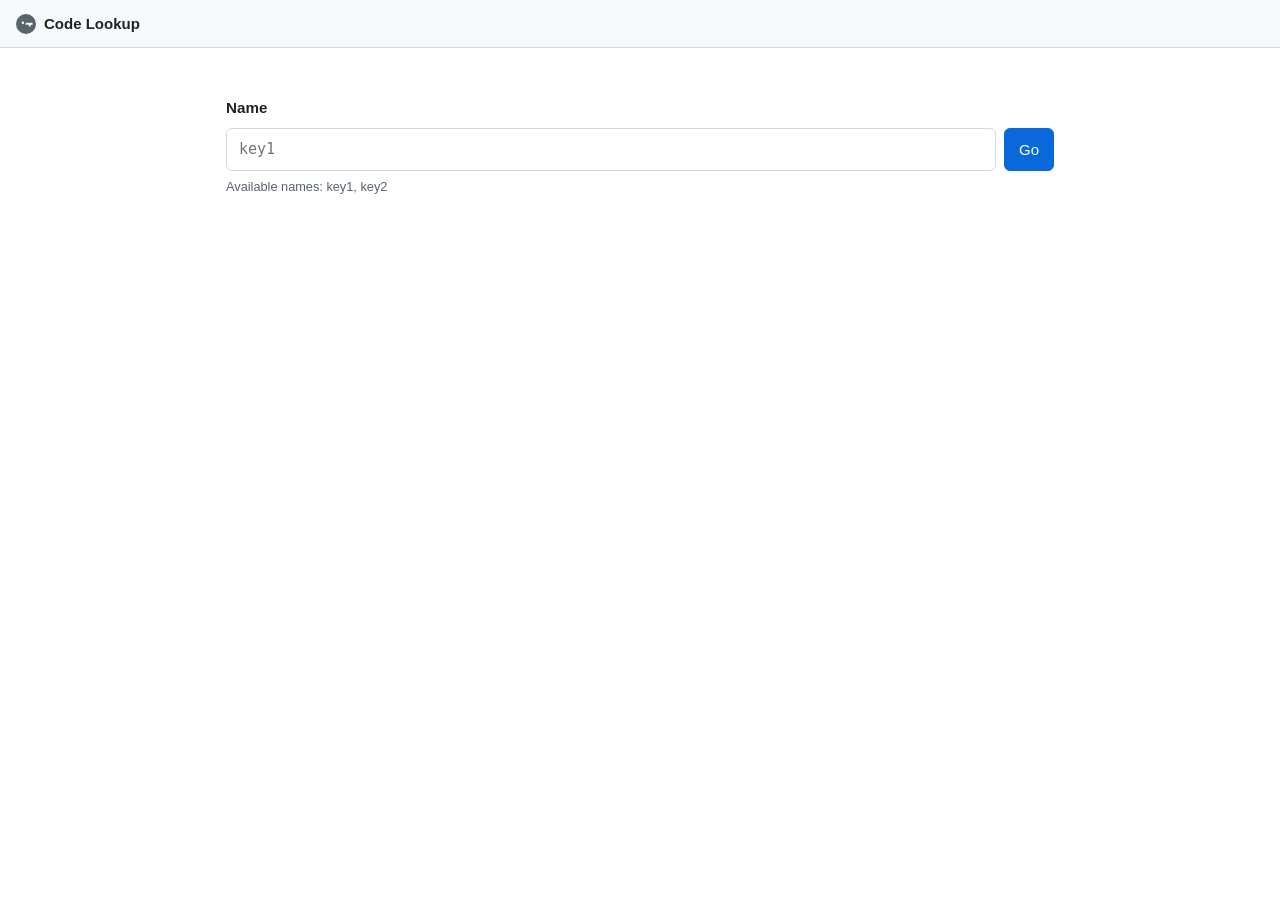
==== code.html @ 7bc7b5c7 "Add code lookup page code.html reads code.yaml, matches a name to its rows, and maps a number like 2" ====
<!doctype html>
<html lang="en">
<head>
<meta charset="utf-8">
<meta name="viewport" content="width=device-width, initial-scale=1">
<title>Code Lookup</title>
<link rel="stylesheet" href="styles.css">
<link rel="icon" href="data:image/svg+xml,<svg xmlns='http://www.w3.org/2000/svg' viewBox='0 0 16 16'><text y='13' font-size='13'>&#128273;</text></svg>">
<style>
  .step { margin-top: 24px; }
  .step h2 { font-size: .95rem; margin: 0 0 8px; }
  .row { display: flex; gap: 8px; flex-wrap: wrap; }
  .field {
    flex: 1 1 220px; min-width: 0; font: inherit;
    font-family: ui-monospace, SFMono-Regular, Menlo, Consolas, monospace;
    padding: 9px 12px; border: 1px solid var(--border);
    border-radius: 6px; background: var(--bg); color: var(--text);
  }
  .field:focus {
    outline: none; border-color: var(--accent);
    box-shadow: 0 0 0 3px color-mix(in srgb, var(--accent) 25%, transparent);
  }
  .values { list-style: none; margin: 0; padding: 0; border: 1px solid var(--border); border-radius: 8px; }
  .values li { display: flex; gap: 12px; padding: 8px 14px; border-top: 1px solid var(--border); }
  .values li:first-child { border-top: 0; }
  .values .n {
    flex: none; width: 1.6em; text-align: right; color: var(--muted);
    font-variant-numeric: tabular-nums;
  }
  .values .v { font-family: ui-monospace, SFMono-Regular, Menlo, Consolas, monospace; }
  .values li.used { background: color-mix(in srgb, var(--accent) 12%, transparent); }
  .values li.used .n { color: var(--accent); font-weight: 600; }

  .result {
    margin-top: 8px; padding: 14px; border: 1px solid var(--border);
    border-radius: 8px; background: var(--panel);
    font-family: ui-monospace, SFMono-Regular, Menlo, Consolas, monospace;
    word-break: break-all; min-height: 1.5em;
  }
  .result.bad { border-color: var(--danger); color: var(--danger); }
  .breakdown { margin-top: 8px; font-size: .85em; color: var(--muted); }
  .hint { margin: 6px 0 0; font-size: .85em; color: var(--muted); }
</style>
</head>
<body>
<header class="topbar">
  <div class="brand">
    <svg viewBox="0 0 16 16" width="20" height="20" aria-hidden="true" class="mark">
      <path fill="currentColor" d="M8 0a8 8 0 1 0 0 16A8 8 0 0 0 8 0ZM5.5 8a1 1 0 1 1 0-2 1 1 0 0 1 0 2Zm2.25-1h5.5v1.5h-1.5V10h-1.5V8.5h-2.5Z"/>
    </svg>
    <span>Code Lookup</span>
  </div>
</header>

<main>
  <!-- Step 1: the key -->
  <section class="step">
    <h2><label for="namefield">Name</label></h2>
    <form id="nameform" class="row" autocomplete="off">
      <input id="namefield" class="field" placeholder="key1" spellcheck="false"
             autocomplete="off" aria-describedby="namehint">
      <button type="submit" class="btn btn-primary">Go</button>
    </form>
    <p id="namehint" class="hint">Loading <code>code.yaml</code>&hellip;</p>
  </section>

  <!-- Step 2: the values, revealed once a key matches -->
  <section class="step" id="valuesstep" hidden>
    <h2>Values for <code id="activekey"></code></h2>
    <ul class="values" id="values"></ul>
  </section>

  <!-- Step 3: the number -->
  <section class="step" id="numberstep" hidden>
    <h2><label for="numberfield">Number</label></h2>
    <input id="numberfield" class="field" placeholder="213" spellcheck="false"
           autocomplete="off" inputmode="numeric" style="flex-basis:100%">
    <p class="hint" id="numberhint"></p>
  </section>

  <!-- Step 4: the result -->
  <section class="step" id="resultstep" hidden>
    <div class="row" style="align-items:baseline; justify-content:space-between">
      <h2 style="margin:0">Result</h2>
      <button id="copy" class="btn btn-sm btn-ghost" type="button">Copy</button>
    </div>
    <div class="result" id="result"></div>
    <div class="breakdown" id="breakdown"></div>
  </section>
</main>

<script>
'use strict';

const $ = (id) => document.getElementById(id);
let codes = {};          // { key: [row, row, ...] }
let active = null;       // currently matched key
let activeValues = [];

/**
 * Parse the project's own code.yaml shape:
 *
 *   key1:
 *       abcd
 *       efgh
 *
 * Note this is NOT a YAML list -- a real YAML parser would fold those lines
 * into the single string "abcd efgh". We want one row per line, so the file is
 * read line by line here. A leading "- " is tolerated so proper YAML list
 * syntax keeps working too.
 */
function parseCodes(text) {
  const out = {};
  let key = null;

  for (const line of text.split(/\r?\n/)) {
    if (!line.trim() || line.trim().startsWith('#')) continue;

    const header = line.match(/^(\S[^:]*):\s*$/);
    if (header) {
      key = header[1].trim();
      out[key] = [];
      continue;
    }
    if (key && /^\s/.test(line)) {
      out[key].push(line.trim().replace(/^-\s*/, ''));
    }
  }
  return out;
}

/**
 * Split the number input into row positions.
 * "213" -> [2,1,3]. Commas or spaces also work ("2,1,3"), which is the only
 * way to reach rows past 9 when a key has more than nine of them.
 */
function positions(input) {
  const raw = /[,\s]/.test(input)
    ? input.split(/[,\s]+/).filter(Boolean)
    : input.split('');
  return raw.map((t) => ({ text: t, n: /^\d+$/.test(t) ? parseInt(t, 10) : NaN }));
}

function renderValues() {
  $('activekey').textContent = active;
  $('values').textContent = '';
  activeValues.forEach((v, i) => {
    const li = document.createElement('li');
    const n = document.createElement('span');
    n.className = 'n';
    n.textContent = String(i + 1);
    const val = document.createElement('span');
    val.className = 'v';
    val.textContent = v;
    li.append(n, val);
    $('values').append(li);
  });
  $('numberhint').textContent =
    'Rows 1–' + activeValues.length + '. Each digit picks one row, in order.';
}

function highlight(used) {
  [...$('values').children].forEach((li, i) => {
    li.classList.toggle('used', used.includes(i + 1));
  });
}

function compute() {
  const input = $('numberfield').value.trim();
  const box = $('result');
  const breakdown = $('breakdown');

  if (!input) {
    $('resultstep').hidden = true;
    highlight([]);
    return;
  }
  $('resultstep').hidden = false;

  const parts = positions(input);
  const picked = [];

  for (const p of parts) {
    if (!Number.isInteger(p.n) || p.n < 1 || p.n > activeValues.length) {
      box.classList.add('bad');
      box.textContent = '"' + p.text + '" is not a row between 1 and ' +
                        activeValues.length + '.';
      breakdown.textContent = '';
      highlight([]);
      return;
    }
    picked.push(activeValues[p.n - 1]);
  }

  box.classList.remove('bad');
  // Plain concatenation, immediately followed by the hyphen-joined form.
  box.textContent = picked.join('') + picked.join('-');
  breakdown.textContent =
    parts.map((p) => p.n).join(' → ') + '  =  ' + picked.join(', ');
  highlight(parts.map((p) => p.n));
}

function lookup(e) {
  e.preventDefault();
  const name = $('namefield').value.trim();
  const hint = $('namehint');

  if (!name) {
    hint.textContent = 'Enter a name first.';
    return;
  }
  // Exact match first, then case-insensitive, so "KEY1" still finds "key1".
  let found = Object.prototype.hasOwnProperty.call(codes, name) ? name : null;
  if (!found) {
    found = Object.keys(codes).find((k) => k.toLowerCase() === name.toLowerCase()) || null;
  }

  if (!found) {
    hint.textContent = '"' + name + '" is not in code.yaml. Available: ' +
                       Object.keys(codes).join(', ');
    $('valuesstep').hidden = true;
    $('numberstep').hidden = true;
    $('resultstep').hidden = true;
    return;
  }

  active = found;
  activeValues = codes[found];
  hint.textContent = '';
  renderValues();
  $('valuesstep').hidden = false;
  $('numberstep').hidden = false;
  compute();
  $('numberfield').focus();
}

$('nameform').addEventListener('submit', lookup);
$('numberfield').addEventListener('input', compute);
$('copy').addEventListener('click', async () => {
  try {
    await navigator.clipboard.writeText($('result').textContent);
    $('copy').textContent = 'Copied';
  } catch {
    $('copy').textContent = 'Press Ctrl+C';
  }
  setTimeout(() => { $('copy').textContent = 'Copy'; }, 1500);
});

// Load the codes up front so a wrong name can be reported immediately.
fetch('code.yaml', { cache: 'no-store' })
  .then((r) => {
    if (!r.ok) throw new Error('HTTP ' + r.status);
    return r.text();
  })
  .then((text) => {
    codes = parseCodes(text);
    const keys = Object.keys(codes);
    $('namehint').textContent = keys.length
      ? 'Available names: ' + keys.join(', ')
      : 'code.yaml has no keys in it.';
  })
  .catch((e) => {
    $('namehint').textContent = 'Could not load code.yaml (' + e.message + ').';
  });
</script>
</body>
</html>
---- styles.css ----
:root {
  --bg: #ffffff;
  --panel: #f6f8fa;
  --text: #1f2328;
  --muted: #59636e;
  --border: #d1d9e0;
  --accent: #0969da;
  --accent-text: #ffffff;
  --danger: #cf222e;
  --warn-bg: #fff8c5;
  --warn-border: #d4a72c;
  --radius: 8px;
}
@media (prefers-color-scheme: dark) {
  :root:not([data-theme="light"]) {
    --bg: #0d1117;
    --panel: #151b23;
    --text: #e6edf3;
    --muted: #9198a1;
    --border: #3d444d;
    --accent: #4493f8;
    --accent-text: #0d1117;
    --danger: #f85149;
    --warn-bg: #282215;
    --warn-border: #9e6a03;
  }
}
:root[data-theme="dark"] {
  --bg: #0d1117;
  --panel: #151b23;
  --text: #e6edf3;
  --muted: #9198a1;
  --border: #3d444d;
  --accent: #4493f8;
  --accent-text: #0d1117;
  --danger: #f85149;
  --warn-bg: #282215;
  --warn-border: #9e6a03;
}

* { box-sizing: border-box; }

/* The classes below set display:flex/grid, which would otherwise beat the
   user-agent rule for [hidden] and leave "hidden" elements on screen. */
[hidden] { display: none !important; }

body {
  margin: 0;
  background: var(--bg);
  color: var(--text);
  font: 15px/1.55 -apple-system, BlinkMacSystemFont, "Segoe UI", Helvetica, Arial, sans-serif;
}
code {
  font-family: ui-monospace, SFMono-Regular, "SF Mono", Menlo, Consolas, monospace;
  font-size: .9em;
  background: var(--panel);
  border: 1px solid var(--border);
  border-radius: 4px;
  padding: .1em .35em;
  word-break: break-all;
}
.muted { color: var(--muted); }
.small { font-size: .85em; }

/* layout */
.topbar {
  display: flex; align-items: center; justify-content: space-between;
  gap: 16px; padding: 12px 16px;
  border-bottom: 1px solid var(--border);
  background: var(--panel);
}
.brand { display: flex; align-items: center; gap: 8px; font-weight: 600; }
.brand .mark { color: var(--muted); flex: none; }
.who { display: flex; align-items: center; gap: 8px; font-size: .9em; min-width: 0; }
.who img { border-radius: 50%; flex: none; }
.who #login { overflow: hidden; text-overflow: ellipsis; white-space: nowrap; }
main { max-width: 860px; margin: 0 auto; padding: 24px 16px 64px; }

/* cards */
.card {
  border: 1px solid var(--border);
  border-radius: var(--radius);
  padding: 24px;
  background: var(--panel);
}
.notice-warn { background: var(--warn-bg); border-color: var(--warn-border); }
.notice h2 { margin: 0 0 8px; font-size: 1.05rem; }
.notice p { margin: 0 0 8px; }
.notice p:last-child { margin-bottom: 0; }

.login { text-align: center; }
.login h1 { margin: 0 0 8px; font-size: 1.5rem; }
.login > .muted { margin: 0 0 20px; }
.fineprint { margin: 16px 0 0; font-size: .8em; color: var(--muted); }
.login .small { margin: 12px 0 0; }
.login a { color: var(--accent); }

#tokenform {
  display: flex; gap: 8px; justify-content: center; flex-wrap: wrap;
  margin-top: 4px;
}
.tokenfield {
  flex: 1 1 320px; min-width: 0;
  font: inherit;
  font-family: ui-monospace, SFMono-Regular, Menlo, Consolas, monospace;
  padding: 9px 12px;
  border: 1px solid var(--border);
  border-radius: 6px;
  background: var(--bg);
  color: var(--text);
}
.tokenfield:focus {
  outline: none;
  border-color: var(--accent);
  box-shadow: 0 0 0 3px color-mix(in srgb, var(--accent) 25%, transparent);
}

/* buttons */
.btn {
  display: inline-flex; align-items: center; justify-content: center; gap: 8px;
  font: inherit; font-weight: 500;
  padding: 6px 14px;
  border: 1px solid var(--border);
  border-radius: 6px;
  background: var(--bg);
  color: var(--text);
  cursor: pointer;
}
.btn:hover { border-color: var(--muted); }
.btn:disabled { opacity: .55; cursor: not-allowed; }
.btn-primary { background: var(--accent); border-color: var(--accent); color: var(--accent-text); }
.btn-primary:hover { filter: brightness(1.08); border-color: var(--accent); }
.btn-lg { padding: 10px 20px; font-size: 1rem; }
.btn-sm { padding: 3px 10px; font-size: .85em; }
.btn-ghost { background: transparent; }
.btn-danger:hover { color: var(--danger); border-color: var(--danger); }
.linkbtn {
  background: none; border: 0; padding: 0; font: inherit;
  color: var(--accent); cursor: pointer; text-decoration: underline;
}

/* dropzone */
.dropzone {
  border: 2px dashed var(--border);
  border-radius: var(--radius);
  padding: 28px 16px;
  text-align: center;
  transition: border-color .15s, background .15s;
}
.dropzone.over { border-color: var(--accent); background: var(--panel); }
.dropzone p { margin: 0; }
.dropzone p + p { margin-top: 6px; }

/* upload queue */
.queue { margin-top: 16px; display: grid; gap: 6px; }
.qrow {
  display: flex; align-items: center; gap: 10px;
  font-size: .9em; padding: 8px 12px;
  border: 1px solid var(--border); border-radius: 6px; background: var(--panel);
}
.qrow .nm { flex: 1; min-width: 0; overflow: hidden; text-overflow: ellipsis; white-space: nowrap; }
.qrow .st { color: var(--muted); flex: none; }
.qrow.err .st { color: var(--danger); }

/* list */
.listhead {
  display: flex; align-items: center; justify-content: space-between;
  gap: 12px; margin: 28px 0 8px;
}
.crumbs { font-size: .9em; min-width: 0; overflow: hidden; }
.crumbs button { background: none; border: 0; padding: 0; font: inherit; color: var(--accent); cursor: pointer; }
.crumbs .sep { color: var(--muted); margin: 0 6px; }
.crumbs .cur { color: var(--muted); }

.list { list-style: none; margin: 0; padding: 0; border: 1px solid var(--border); border-radius: var(--radius); }
.list:empty { display: none; }
.list li {
  display: flex; align-items: center; gap: 12px;
  padding: 10px 14px;
  border-top: 1px solid var(--border);
}
.list li:first-child { border-top: 0; }
.list .icon { color: var(--muted); flex: none; }
.list .meta { flex: 1; min-width: 0; }
.list .name {
  display: block; overflow: hidden; text-overflow: ellipsis; white-space: nowrap;
  background: none; border: 0; padding: 0; font: inherit; text-align: left;
}
.list .name.dir { color: var(--accent); cursor: pointer; font-weight: 500; }
.list .sub { font-size: .8em; color: var(--muted); }
.list .acts { display: flex; gap: 6px; flex: none; }
.empty { text-align: center; padding: 24px; }

/* toasts */
.toasts {
  position: fixed; bottom: 16px; left: 50%; transform: translateX(-50%);
  display: grid; gap: 8px; width: calc(100% - 32px); max-width: 420px; z-index: 20;
}
.toast {
  padding: 10px 14px; border-radius: 6px; font-size: .9em;
  border: 1px solid var(--border); background: var(--panel);
  box-shadow: 0 4px 16px rgba(0,0,0,.18);
}
.toast.err { border-color: var(--danger); color: var(--danger); }

@media (max-width: 480px) {
  .list .acts .btn { padding: 3px 8px; }
  .login h1 { font-size: 1.25rem; }
}
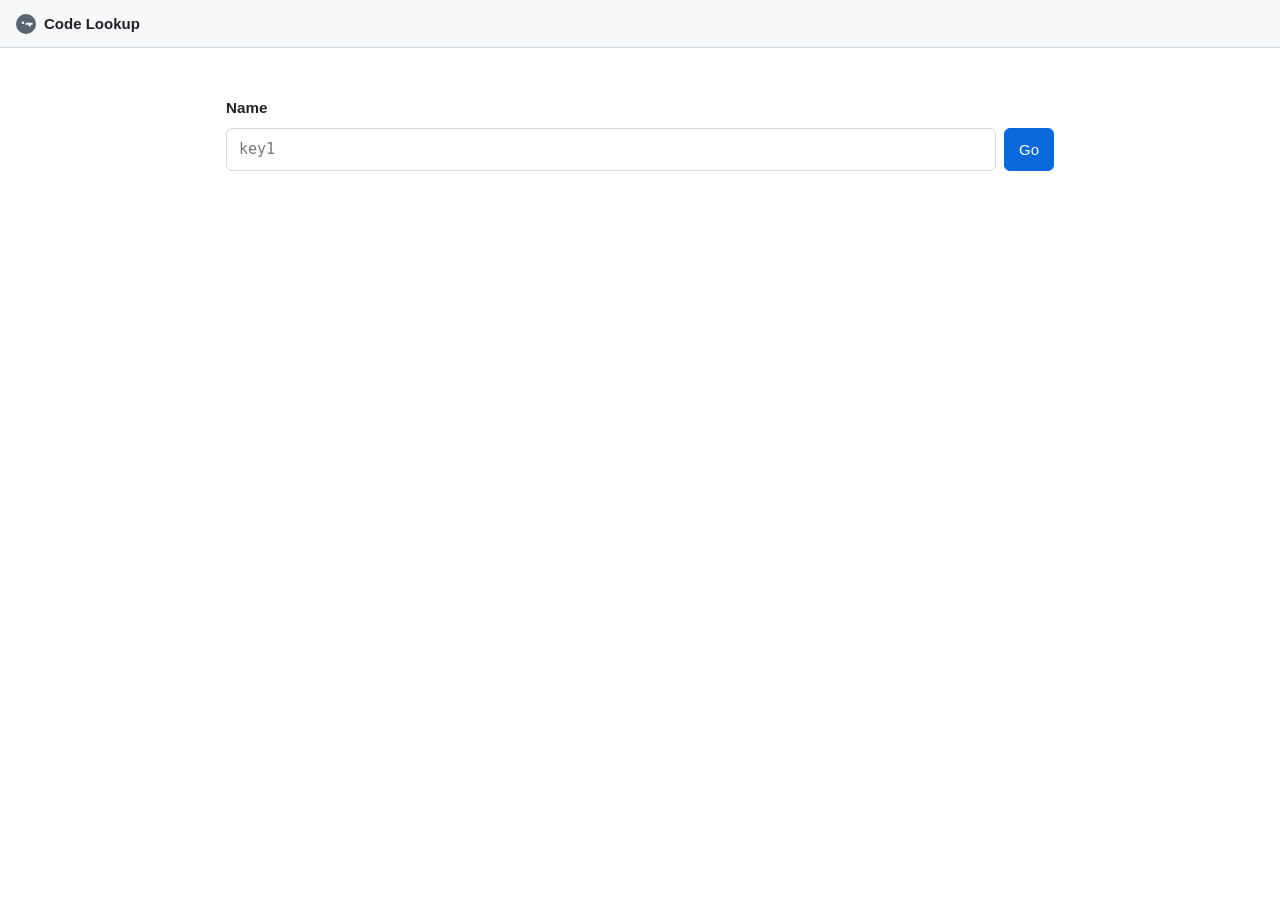
==== commit 21a946fc: "Drop the helper text under the name, number and result fields An unknown name now shows as a red bor" ====
--- a/code.html
+++ b/code.html
@@ -20,6 +20,10 @@
     outline: none; border-color: var(--accent);
     box-shadow: 0 0 0 3px color-mix(in srgb, var(--accent) 25%, transparent);
   }
+  /* Unknown name: flag it on the field itself rather than with a message. */
+  .field.bad { border-color: var(--danger); }
+  .field.bad:focus { box-shadow: 0 0 0 3px color-mix(in srgb, var(--danger) 25%, transparent); }
+  .hint { margin: 10px 0 0; font-size: .85em; color: var(--danger); }
   .values { list-style: none; margin: 0; padding: 0; border: 1px solid var(--border); border-radius: 8px; }
   .values li { display: flex; gap: 12px; padding: 8px 14px; border-top: 1px solid var(--border); }
   .values li:first-child { border-top: 0; }
@@ -38,8 +42,6 @@
     word-break: break-all; min-height: 1.5em;
   }
   .result.bad { border-color: var(--danger); color: var(--danger); }
-  .breakdown { margin-top: 8px; font-size: .85em; color: var(--muted); }
-  .hint { margin: 6px 0 0; font-size: .85em; color: var(--muted); }
 </style>
 </head>
 <body>
@@ -58,10 +60,12 @@
     <h2><label for="namefield">Name</label></h2>
     <form id="nameform" class="row" autocomplete="off">
       <input id="namefield" class="field" placeholder="key1" spellcheck="false"
-             autocomplete="off" aria-describedby="namehint">
+             autocomplete="off">
       <button type="submit" class="btn btn-primary">Go</button>
     </form>
-    <p id="namehint" class="hint">Loading <code>code.yaml</code>&hellip;</p>
+    <!-- Only ever shown if code.yaml itself fails to load, which would
+         otherwise leave every name silently unmatched. -->
+    <p id="loaderror" class="hint" hidden></p>
   </section>
 
   <!-- Step 2: the values, revealed once a key matches -->
@@ -75,7 +79,6 @@
     <h2><label for="numberfield">Number</label></h2>
     <input id="numberfield" class="field" placeholder="213" spellcheck="false"
            autocomplete="off" inputmode="numeric" style="flex-basis:100%">
-    <p class="hint" id="numberhint"></p>
   </section>
 
   <!-- Step 4: the result -->
@@ -85,7 +88,6 @@
       <button id="copy" class="btn btn-sm btn-ghost" type="button">Copy</button>
     </div>
     <div class="result" id="result"></div>
-    <div class="breakdown" id="breakdown"></div>
   </section>
 </main>
 
@@ -155,8 +157,6 @@
     li.append(n, val);
     $('values').append(li);
   });
-  $('numberhint').textContent =
-    'Rows 1–' + activeValues.length + '. Each digit picks one row, in order.';
 }
 
 function highlight(used) {
@@ -168,7 +168,6 @@
 function compute() {
   const input = $('numberfield').value.trim();
   const box = $('result');
-  const breakdown = $('breakdown');
 
   if (!input) {
     $('resultstep').hidden = true;
@@ -185,7 +184,6 @@
       box.classList.add('bad');
       box.textContent = '"' + p.text + '" is not a row between 1 and ' +
                         activeValues.length + '.';
-      breakdown.textContent = '';
       highlight([]);
       return;
     }
@@ -195,18 +193,22 @@
   box.classList.remove('bad');
   // Plain concatenation, immediately followed by the hyphen-joined form.
   box.textContent = picked.join('') + picked.join('-');
-  breakdown.textContent =
-    parts.map((p) => p.n).join(' → ') + '  =  ' + picked.join(', ');
   highlight(parts.map((p) => p.n));
+}
+
+function reject() {
+  $('namefield').classList.add('bad');
+  $('valuesstep').hidden = true;
+  $('numberstep').hidden = true;
+  $('resultstep').hidden = true;
 }
 
 function lookup(e) {
   e.preventDefault();
   const name = $('namefield').value.trim();
-  const hint = $('namehint');
 
   if (!name) {
-    hint.textContent = 'Enter a name first.';
+    reject();
     return;
   }
   // Exact match first, then case-insensitive, so "KEY1" still finds "key1".
@@ -216,17 +218,13 @@
   }
 
   if (!found) {
-    hint.textContent = '"' + name + '" is not in code.yaml. Available: ' +
-                       Object.keys(codes).join(', ');
-    $('valuesstep').hidden = true;
-    $('numberstep').hidden = true;
-    $('resultstep').hidden = true;
+    reject();
     return;
   }
 
   active = found;
   activeValues = codes[found];
-  hint.textContent = '';
+  $('namefield').classList.remove('bad');
   renderValues();
   $('valuesstep').hidden = false;
   $('numberstep').hidden = false;
@@ -235,6 +233,8 @@
 }
 
 $('nameform').addEventListener('submit', lookup);
+// Clear the rejection mark as soon as they start correcting the name.
+$('namefield').addEventListener('input', () => $('namefield').classList.remove('bad'));
 $('numberfield').addEventListener('input', compute);
 $('copy').addEventListener('click', async () => {
   try {
@@ -254,13 +254,11 @@
   })
   .then((text) => {
     codes = parseCodes(text);
-    const keys = Object.keys(codes);
-    $('namehint').textContent = keys.length
-      ? 'Available names: ' + keys.join(', ')
-      : 'code.yaml has no keys in it.';
   })
   .catch((e) => {
-    $('namehint').textContent = 'Could not load code.yaml (' + e.message + ').';
+    const err = $('loaderror');
+    err.textContent = 'Could not load code.yaml (' + e.message + ').';
+    err.hidden = false;
   });
 </script>
 </body>
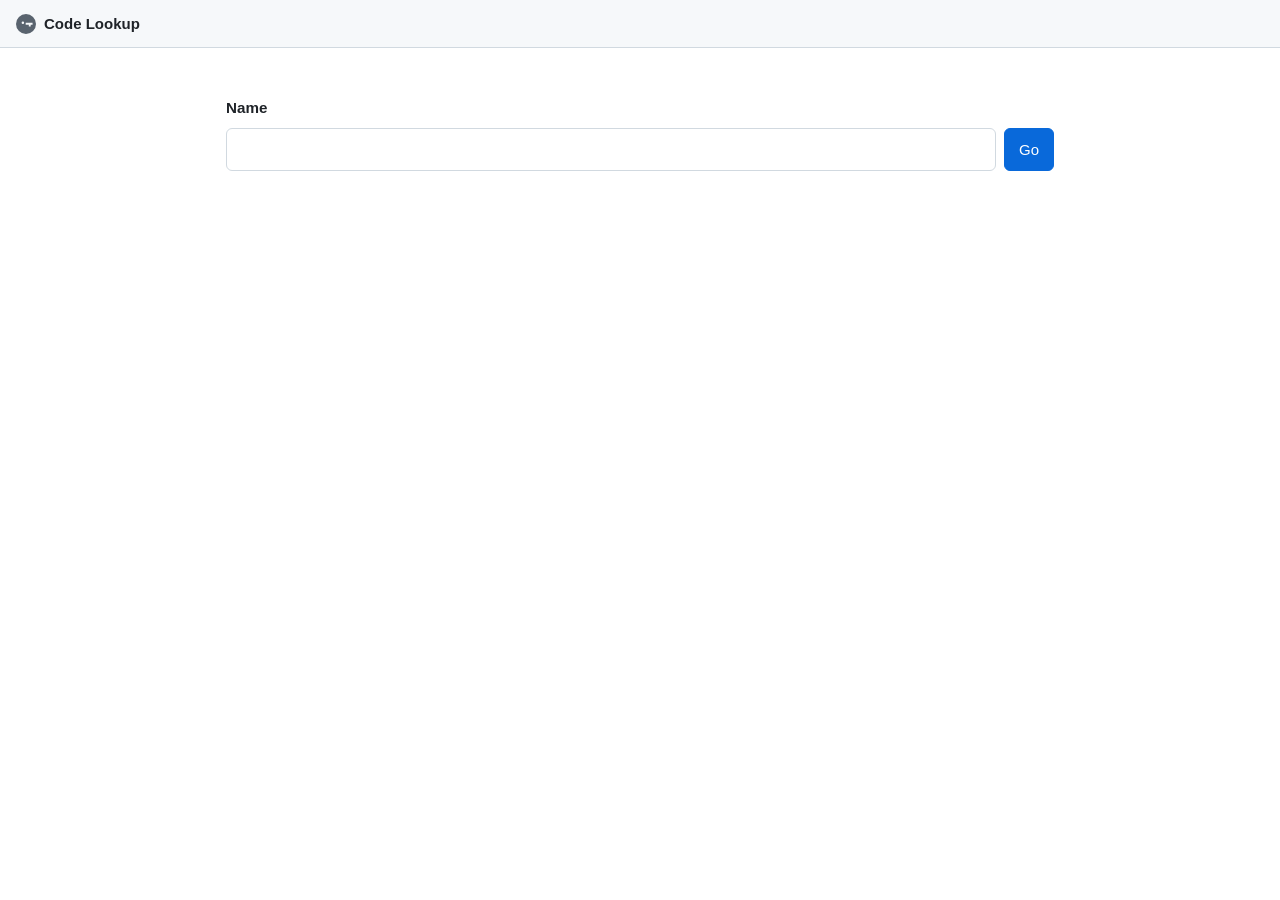
==== commit 9484cc81: "Drop the field placeholders on the code lookup page "key1" advertised the naming scheme to anyone op" ====
--- a/code.html
+++ b/code.html
@@ -59,7 +59,7 @@
   <section class="step">
     <h2><label for="namefield">Name</label></h2>
     <form id="nameform" class="row" autocomplete="off">
-      <input id="namefield" class="field" placeholder="key1" spellcheck="false"
+      <input id="namefield" class="field" spellcheck="false"
              autocomplete="off">
       <button type="submit" class="btn btn-primary">Go</button>
     </form>
@@ -77,7 +77,7 @@
   <!-- Step 3: the number -->
   <section class="step" id="numberstep" hidden>
     <h2><label for="numberfield">Number</label></h2>
-    <input id="numberfield" class="field" placeholder="213" spellcheck="false"
+    <input id="numberfield" class="field" spellcheck="false"
            autocomplete="off" inputmode="numeric" style="flex-basis:100%">
   </section>
 
@@ -191,8 +191,7 @@
   }
 
   box.classList.remove('bad');
-  // Plain concatenation, immediately followed by the hyphen-joined form.
-  box.textContent = picked.join('') + picked.join('-');
+  box.textContent = picked.join('');
   highlight(parts.map((p) => p.n));
 }
 
--- a/styles.css
+++ b/styles.css
@@ -71,6 +71,14 @@
 }
 .brand { display: flex; align-items: center; gap: 8px; font-weight: 600; }
 .brand .mark { color: var(--muted); flex: none; }
+.actions { display: flex; align-items: center; gap: 12px; min-width: 0; }
+.iconlink {
+  display: inline-flex; align-items: center; justify-content: center;
+  width: 30px; height: 30px; flex: none;
+  border-radius: 6px; color: var(--muted);
+}
+.iconlink:hover { color: var(--text); background: var(--bg); }
+.iconlink:focus-visible { outline: 2px solid var(--accent); outline-offset: 1px; }
 .who { display: flex; align-items: center; gap: 8px; font-size: .9em; min-width: 0; }
 .who img { border-radius: 50%; flex: none; }
 .who #login { overflow: hidden; text-overflow: ellipsis; white-space: nowrap; }
